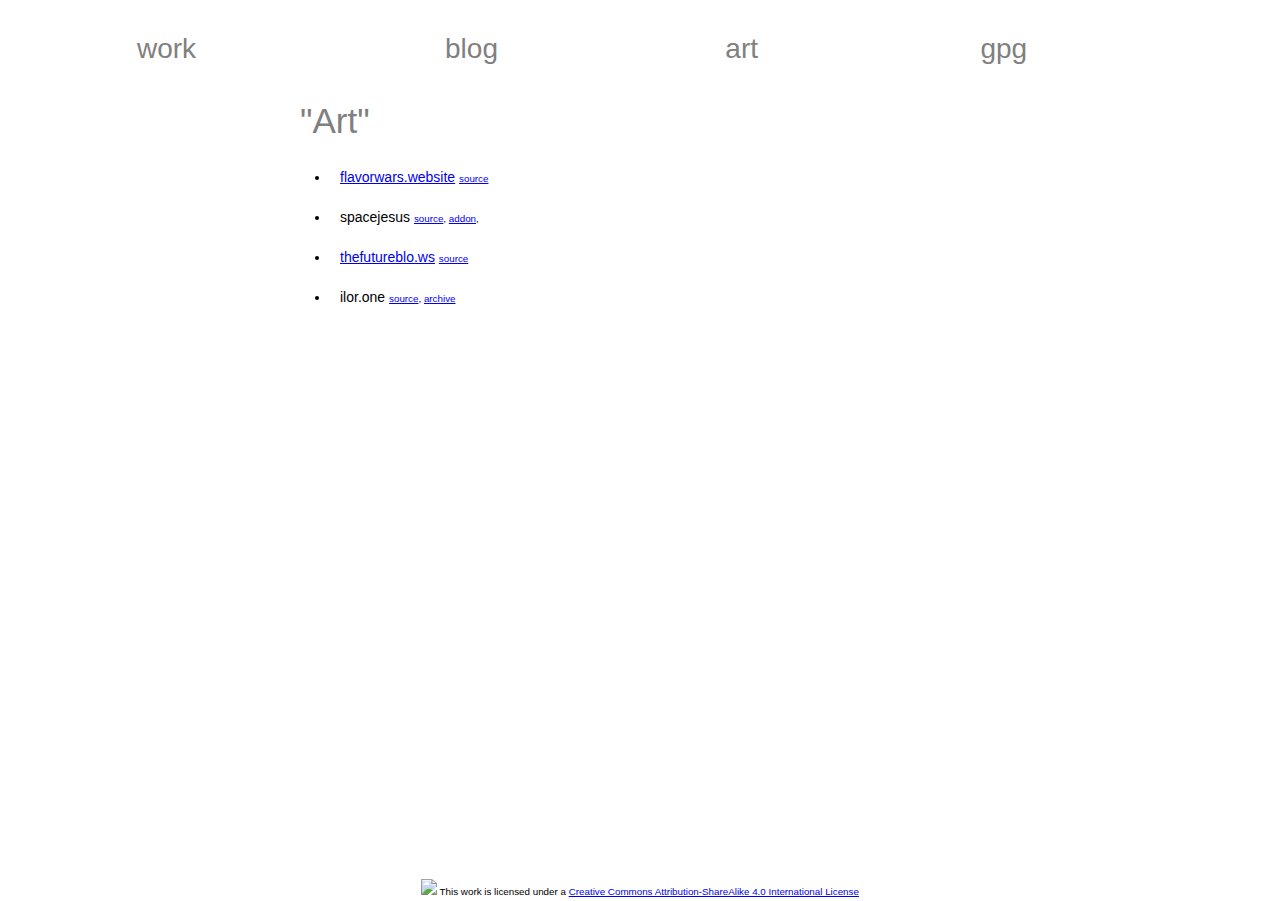
==== static/art.html @ 3500febf "add nginx config" ====
<!DOCTYPE html>

<html>

<head>
	<meta charset="utf-8" />
	<title> oms </title>
	<meta name="keywords"    content="owen" />
	<meta name="description" content="personal site" />
    <meta name="viewport"    content="width=device-width, initial-scale=1.0">
	<link href="reset.css"   type="text/css" rel="stylesheet">
	<link href="style.css"   type="text/css" rel="stylesheet">
    <link href="license.txt" type="text/css" rel="license"
</head>


<body>


    <!-- headings -->

	<header>

        <table class="headings">
            <tr>
                <th> <h2> <a href="/work"> work </a> </h2> </th>
                <th> <h2> <a href="/blog"> blog </a> </h2> </th>
                <th> <h2> <a href="/art">  art  </a> </h2> </th>
                <th> <h2> <a href="/gpg">  gpg  </a> </h2> </th>
            </tr>
        </table>

	</header>



    <!-- data -->

    <div class="data">

        <h1> "Art" </h1>

        <br>

        <ul>

            <li class="entry">
                <a href="http://flavorwars.website">flavorwars.website</a>
                <sub> <a href="https://github.com/stensonowen/flavorwars">source</a> </sub>
            </li>

            <li class="entry">
                spacejesus
                <sub> <a href="https://github.com/stensonowen/spacejesus">source</a>, </sub>
                <sub> <a href="https://addons.mozilla.org/en-US/firefox/addon/space-jesus/">addon</a>, </sub>
            </li>

            <li class="entry">
                <a href="http://thefutureblo.ws">thefutureblo.ws</a>
                <sub> <a href="https://github.com/stensonowen/thefutureblo.ws">source</a> </sub>
            </li>

            <li class="entry">
                ilor.one
                <sub> <a href="https://github.com/stensonowen/letters">source</a>, </sub>
                <sub> <a href="https://stensonowen.github.io/letters/">archive</a> </sub>
            </li>

        </ul>

    </div>



    <!-- license -->

    <footer>
        <sub>
        <div class="license">
            <img class="license-pic" src="https://i.creativecommons.org/l/by-sa/4.0/80x15.png" />
            This work is licensed under a
            <a rel="license" href="http://creativecommons.org/licenses/by-sa/4.0/">
                Creative Commons Attribution-ShareAlike 4.0 International License
            </a>
        </div>
        </sub>
    </footer>


</body>

</html>
---- static/style.css ----
/*
 * page
 */

html {
    height: 100%;
}

body {
    min-height: 100%;
    position:   relative;
    font:       14px/18px Arial, sans-serif;
}

body::after {
    /* anchor footer at base of short pages */
    content: '';
    display: block;
    height:  1.5em; /* footer height */
}



/*
 * headings (h2)
 */

header {
    padding: 10px;
}

h2 {
    font-size: 200%;
    margin:    20px;
    padding:   10px;
    color:     gray;
}

h2:hover {
    text-decoration: underline;
    color:           dimgrey;
}

h2>a {
    text-decoration: none;
    color:           inherit;
}

table.headings {
    width: 90%;
}



/*
 * text
 */

h1 {
    font-size: 250%;
    color:     gray;
    margin:    10px;
}

.data {
    width:     80%;
    padding:   20px;
    margin:    1em auto;
    max-width: 50em;
    padding:   0 .62em;
}

table.entries {
    width: 100%;
}

.entry {
    color:   dimgray;
    padding: 15px;
}

.entry-title {
    font-size:  150%;
    color:      black;
    padding:    10px;
    text-align: right;
}

ul {
    display:         block;
    list-style-type: disc;
    padding-left:    40px;
}

td.entry {
    padding: 20px;
}

li.entry {
    padding: 10px;
    color:   black;
}



/*
 * text
 */

sub {
    font-size: 70%;
}

code {
    background:  #F8F8FF;
    padding:     2px;
    font-family: monospace, monospace;
}



/*
 * license
 */

footer {
    position: absolute;
    bottom:   0;
    width:    100%;
    height:   1.5em;
    clear:    both;
}

.license { 
    text-align: center;
    bottom:     0;
}

img.license-pic {
    border-width: 0;
    height:       1em;
}
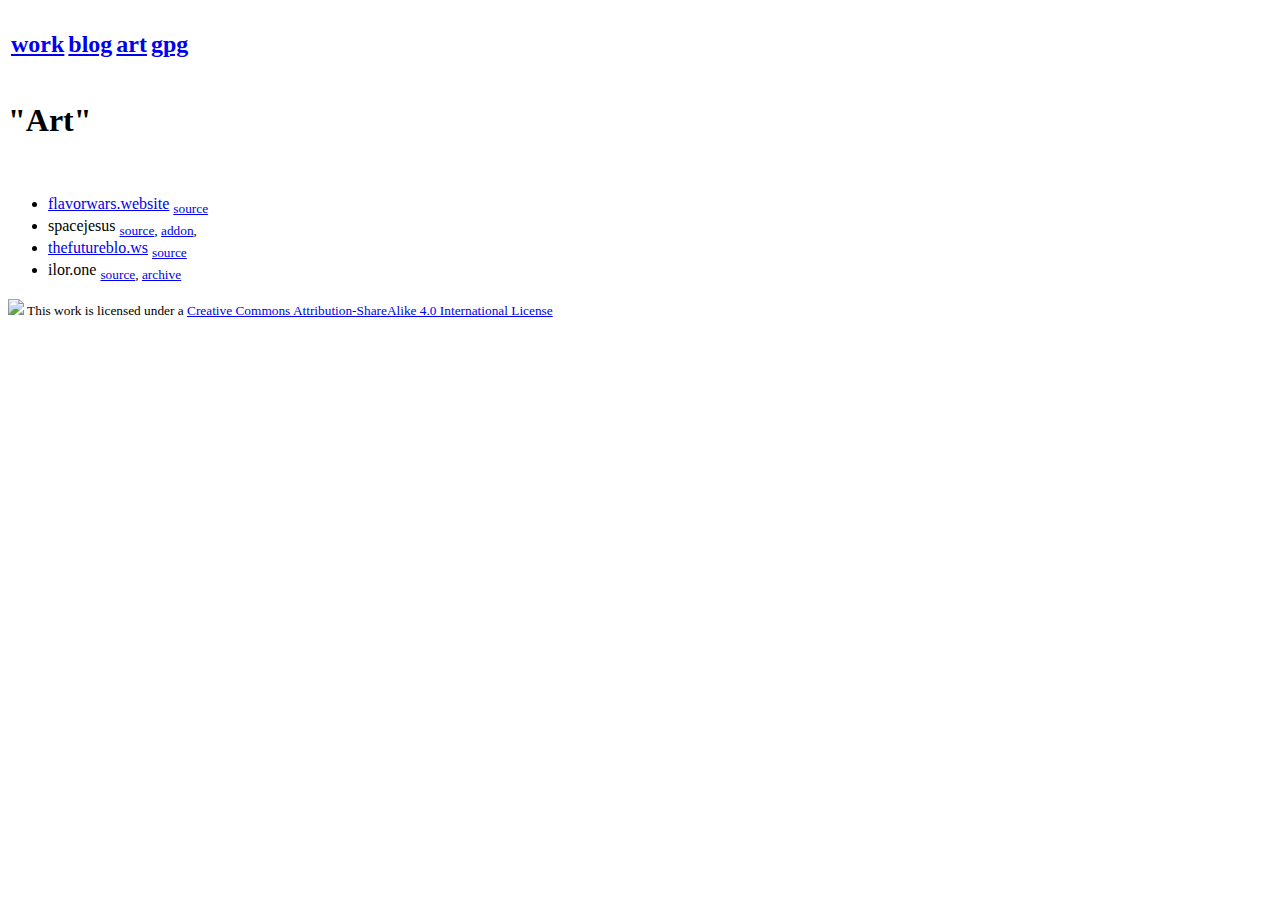
==== commit a1288275: "Add CSP to html" ====
--- a/static/art.html
+++ b/static/art.html
@@ -3,13 +3,14 @@
 <html>
 
 <head>
-	<meta charset="utf-8" />
-	<title> oms </title>
-	<meta name="keywords"    content="owen" />
-	<meta name="description" content="personal site" />
+    <meta charset="utf-8" />
+    <title> oms </title>
+    <meta name="keywords"    content="owen" />
+    <meta name="description" content="personal site" />
     <meta name="viewport"    content="width=device-width, initial-scale=1.0">
-	<link href="reset.css"   type="text/css" rel="stylesheet">
-	<link href="style.css"   type="text/css" rel="stylesheet">
+    <meta http-equiv="Content-Security-Policy" content="default-src https:">
+    <link href="reset.css"   type="text/css" rel="stylesheet">
+    <link href="style.css"   type="text/css" rel="stylesheet">
     <link href="license.txt" type="text/css" rel="license"
 </head>
 
@@ -19,7 +20,7 @@
 
     <!-- headings -->
 
-	<header>
+    <header>
 
         <table class="headings">
             <tr>
@@ -30,7 +31,7 @@
             </tr>
         </table>
 
-	</header>
+    </header>
 
 
 
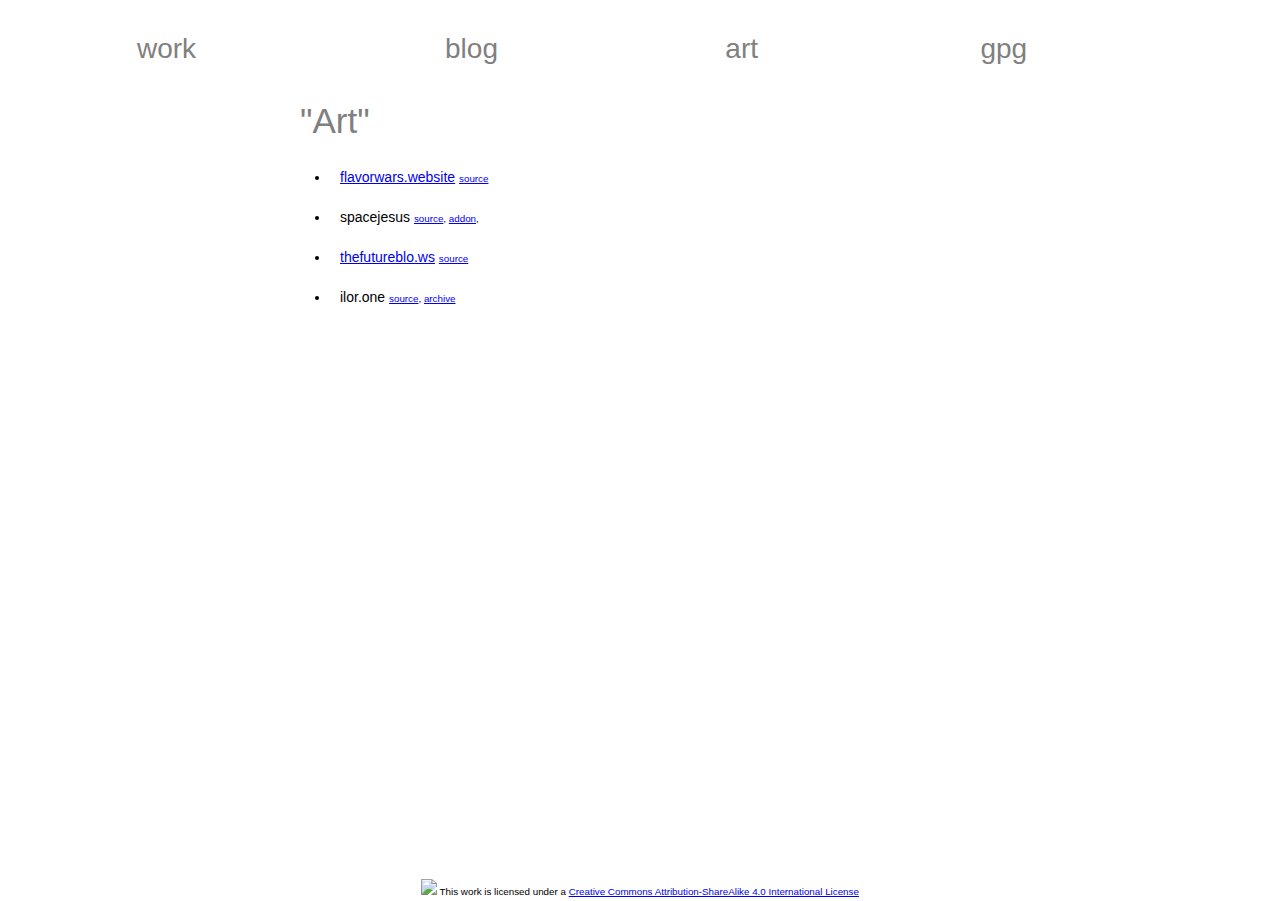
==== commit cf63c292: "Revert "Add CSP to html"" ====
--- a/static/art.html
+++ b/static/art.html
@@ -8,7 +8,6 @@
     <meta name="keywords"    content="owen" />
     <meta name="description" content="personal site" />
     <meta name="viewport"    content="width=device-width, initial-scale=1.0">
-    <meta http-equiv="Content-Security-Policy" content="default-src https:">
     <link href="reset.css"   type="text/css" rel="stylesheet">
     <link href="style.css"   type="text/css" rel="stylesheet">
     <link href="license.txt" type="text/css" rel="license"
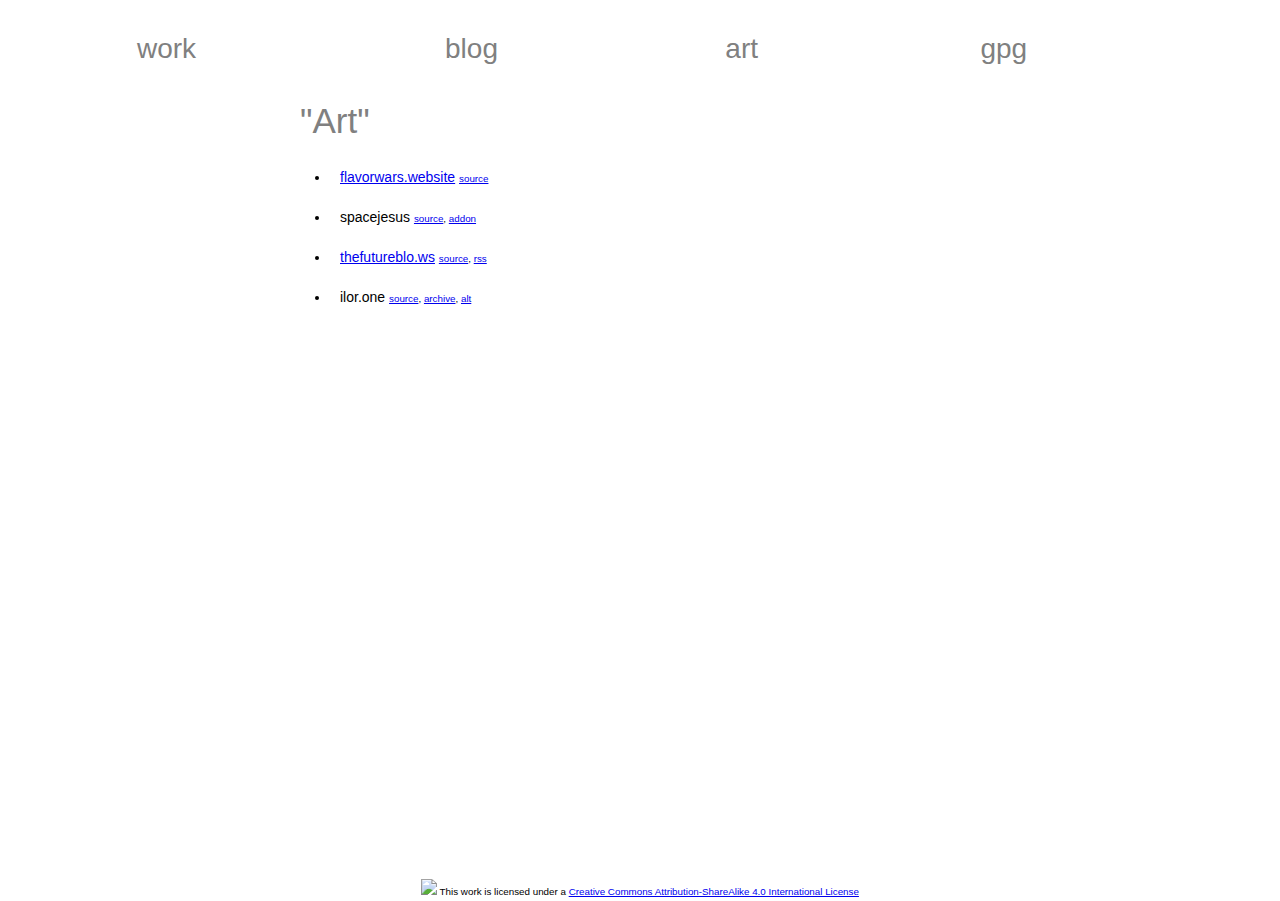
==== commit a318ffaa: "Reformat art section, add archive + rss links" ====
--- a/static/art.html
+++ b/static/art.html
@@ -52,18 +52,20 @@
             <li class="entry">
                 spacejesus
                 <sub> <a href="https://github.com/stensonowen/spacejesus">source</a>, </sub>
-                <sub> <a href="https://addons.mozilla.org/en-US/firefox/addon/space-jesus/">addon</a>, </sub>
+                <sub> <a href="https://addons.mozilla.org/en-US/firefox/addon/space-jesus/">addon</a> </sub>
             </li>
 
             <li class="entry">
                 <a href="http://thefutureblo.ws">thefutureblo.ws</a>
-                <sub> <a href="https://github.com/stensonowen/thefutureblo.ws">source</a> </sub>
+                <sub> <a href="https://github.com/stensonowen/thefutureblo.ws">source</a>, </sub>
+                <sub> <a href="http://thefutureblo.ws/rss.xml">rss</a> </sub>
             </li>
 
             <li class="entry">
                 ilor.one
                 <sub> <a href="https://github.com/stensonowen/letters">source</a>, </sub>
-                <sub> <a href="https://stensonowen.github.io/letters/">archive</a> </sub>
+                <sub> <a href="https://web.archive.org/web/20180810050752/http://ilor.one/">archive</a>, </sub>
+                <sub> <a href="https://stensonowen.github.io/letters/">alt</a> </sub>
             </li>
 
         </ul>
